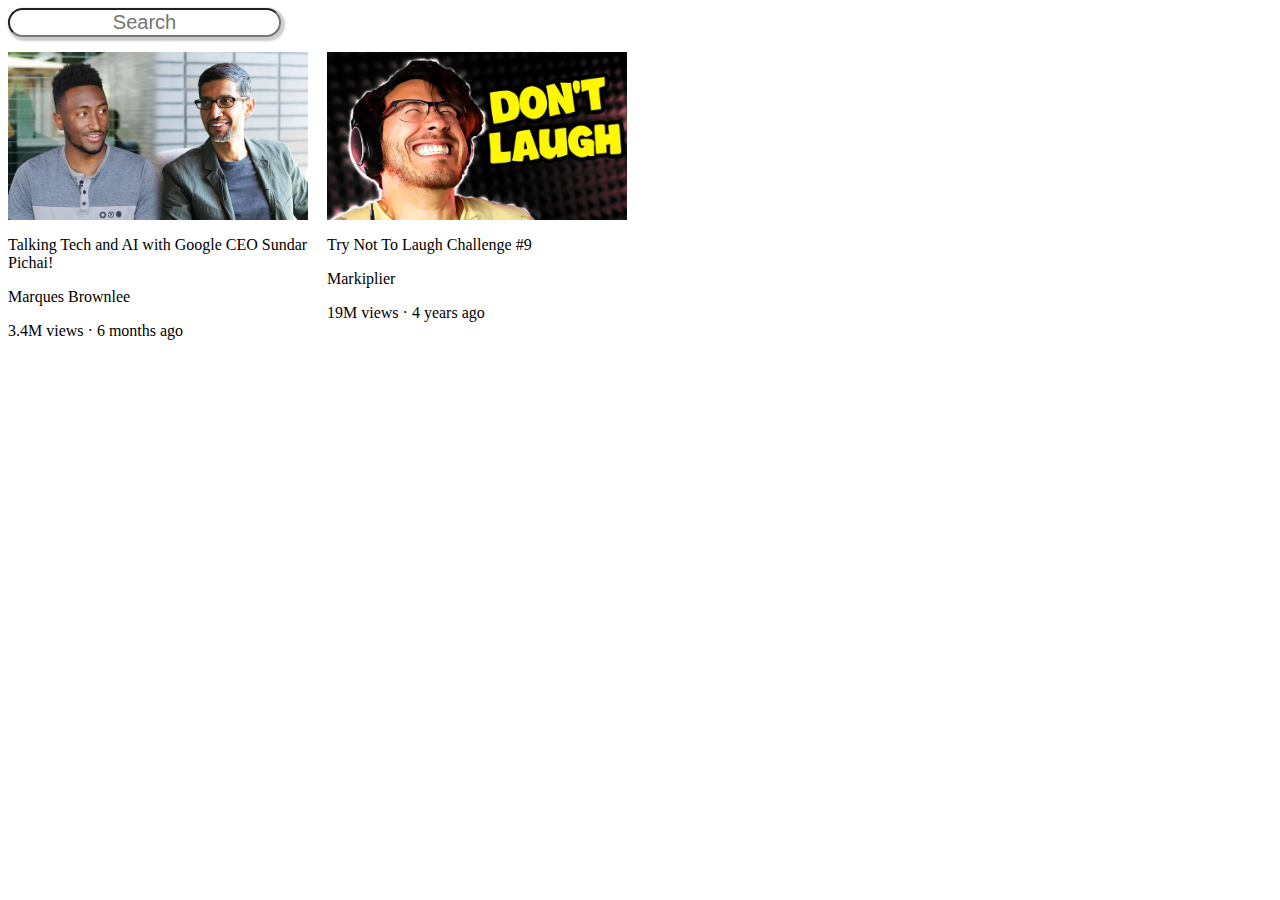
==== youtube/youtube.html @ 03b9f107 "more practice" ====
<!DOCTYPE html>
<html lang="en">
  <head>
    <meta charset="UTF-8" />
    <meta http-equiv="X-UA-Compatible" content="IE=edge" />
    <meta name="viewport" content="width=device-width, initial-scale=1.0" />
    <title>Youtube</title>

    <style>
      .thumbnail {
        width: 300px;
        display: block;
      }
      .search-bar {
        font-size: 20px;
        border-radius: 20px;
        text-align: center;
        box-shadow: 2px 2px 2px 2px rgba(0, 0, 0, 0.2);
        margin-bottom: 15px;
        display: block;
      }
      .video-title {
        width: 300px;
      }
      .video-preview {
        width: 300px;
        display: inline-block;
        /* This makes sure the div containers are aligned to the top */
        vertical-align: top;
        margin-right: 15px;
      }
    </style>
  </head>
  <body>
    <input class="search-bar" type="text" placeholder="Search" name="" id="" />

    <div class="video-preview">
      <img class="thumbnail"src="thumbnails/marq.webp"picture of two guys" />
      <p class="video-title">
        Talking Tech and AI with Google CEO Sundar Pichai!
      </p>
      <p>Marques Brownlee</p>
      <p>3.4M views · 6 months ago</p>
    </div>
    <div class="video-preview">
      <img
        class="thumbnail"
        src="thumbnails/thumbnail-2.webp"
        alt="picture of two guys"
      />
      <p class="video-title">Try Not To Laugh Challenge #9</p>
      <p>Markiplier</p>
      <p>19M views · 4 years ago</p>
    </div>
  </body>
</html>
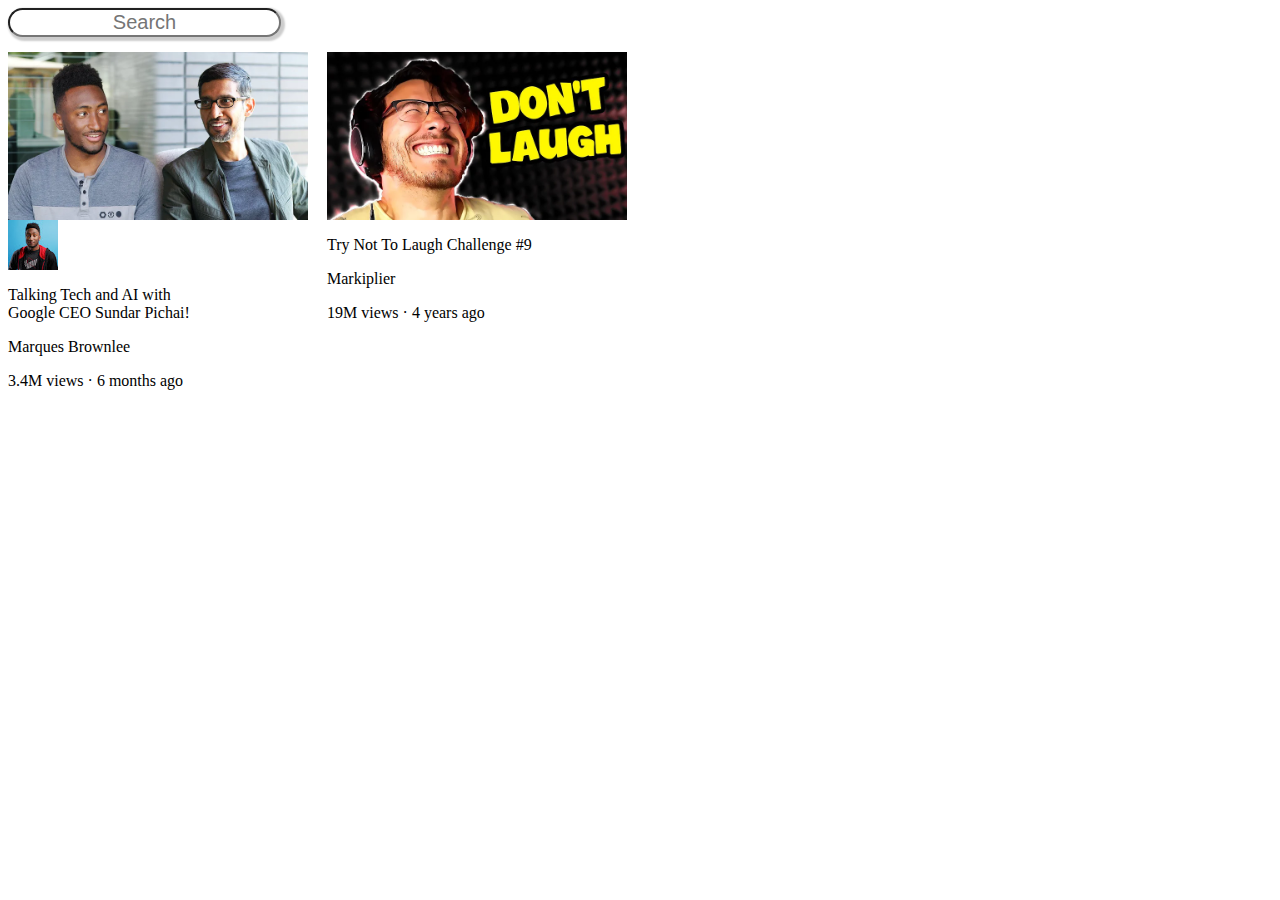
==== commit 2040823f: "more practise" ====
--- a/youtube/youtube.html
+++ b/youtube/youtube.html
@@ -19,9 +19,7 @@
         margin-bottom: 15px;
         display: block;
       }
-      .video-title {
-        width: 300px;
-      }
+
       .video-preview {
         width: 300px;
         display: inline-block;
@@ -29,19 +27,53 @@
         vertical-align: top;
         margin-right: 15px;
       }
+      .channel-picture {
+        display: inline-block;
+        width: 50px;
+      }
+      .video-info {
+        display: inline-block;
+        width: 200px;
+      }
+      .profile-picture {
+        width: 50px;
+        height: 50px;
+        display: block;
+      }
+      .text-info {
+        width: 200px;
+      }
     </style>
   </head>
   <body>
     <input class="search-bar" type="text" placeholder="Search" name="" id="" />
 
     <div class="video-preview">
-      <img class="thumbnail"src="thumbnails/marq.webp"picture of two guys" />
-      <p class="video-title">
-        Talking Tech and AI with Google CEO Sundar Pichai!
-      </p>
-      <p>Marques Brownlee</p>
-      <p>3.4M views · 6 months ago</p>
+      <div>
+        <img class="thumbnail"src="thumbnails/marq.webp"picture of two guys" />
+      </div>
+
+      <div>
+        <div>
+          <img
+            class="profile-picture"
+            src="thumbnails/channel-1.jpeg"
+            alt="profile"
+          />
+        </div>
+
+        <div class="text-info">
+          <div>
+            <p class="video-title">
+              Talking Tech and AI with Google CEO Sundar Pichai!
+            </p>
+          </div>
+          <div><p>Marques Brownlee</p></div>
+          <div><p>3.4M views · 6 months ago</p></div>
+        </div>
+      </div>
     </div>
+
     <div class="video-preview">
       <img
         class="thumbnail"
